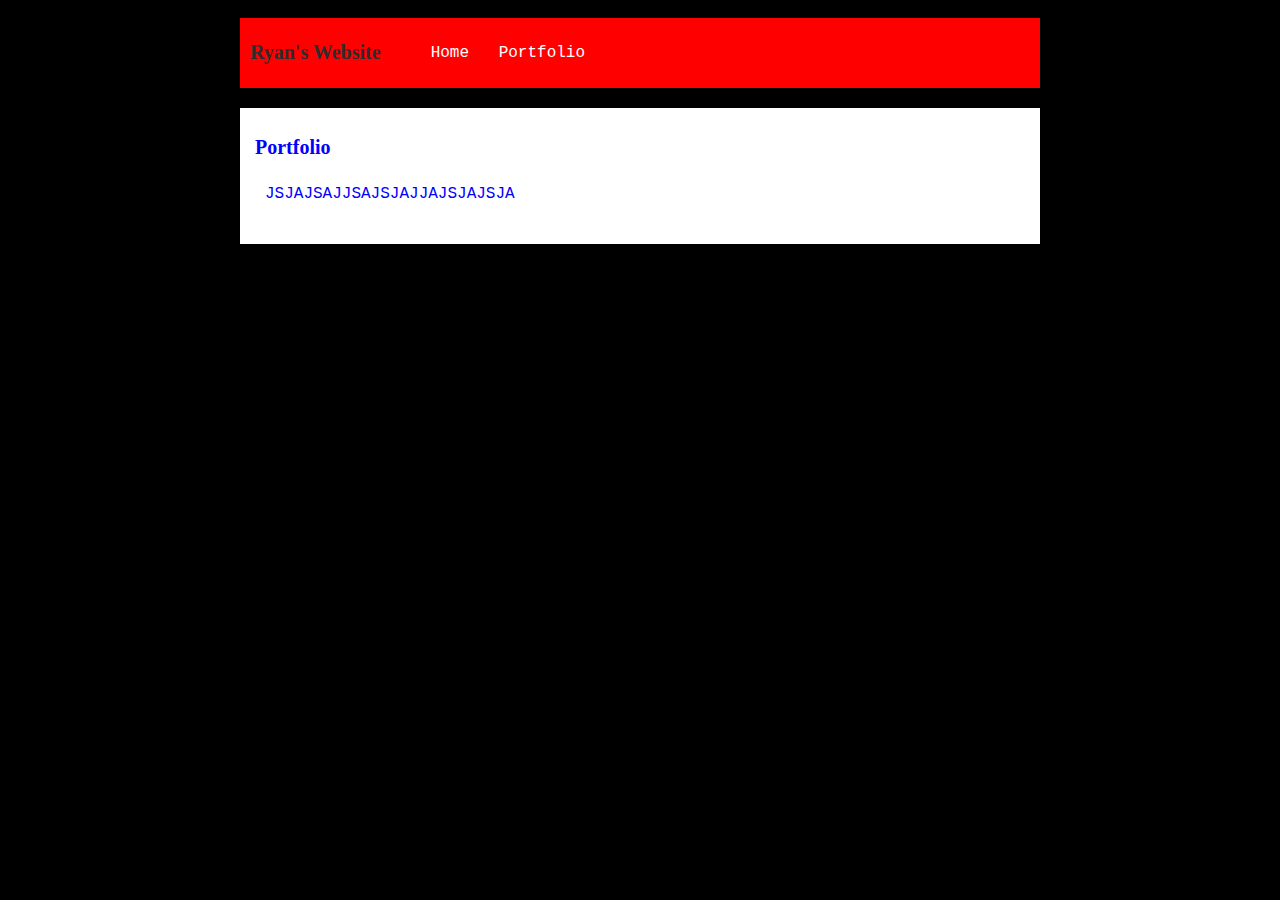
==== portfolio.html @ 0e4b71ad "portfolio" ====
<!DOCTYPE HTML>
<html>
    <head>
        <title>Ryan's Website</title>
        <style type="text/css">
            body {
                background-color: Black;
                color: rgb(45, 45, 45);
                padding: 10px;
                font-family: arial;
            }
            h1 {
                font-size: 20px;
                font-weight: bold;
                font-family: Impact;
            }
            ul {
                font-family: Courier;
            }
            p {
                font-family: Courier;
                
            }
            #all-contents {
                max-width: 800px;
                margin: auto;
            }
    
            /* navigation menu */
            nav {
                background-color: Red;
                margin-bottom:20px;
                display: flex;
                padding: 10px;
            }
            nav header {
                display: flex;
                align-items: center;
                color: rgb(255, 255, 255);
            }
            nav ul {
                list-style-image: none;
            }
            nav li {
                display: inline-block;
                padding: 0 10px;
            }
            nav a {
                text-decoration: none;
                color: #fff;
            }
            nav img #example1 {
                border: 2px solid red;
                border-radius: 25px;
            }

            nav img #example2 {
                border: 2px solid red;
                border-radius: 50px 20px;
            }
    
            /* main container area beneath menu */
            main {
                color: blue;
                background: rgb(255, 255, 255);
                display: flex;
            }
            .content {
                flex: 1;
                padding: 15px;
            }
            
            /* portfolio styles */
            #portfolio {
                list-style-type: none;
                padding-left: 0;
            }
            
            #portfolio li {
                background: #fff;
                padding: 10px;
                border-radius: 10px;
                margin-bottom: 10px;
            }
            
            #portfolio li:hover {
                background: #eee;
            } 
            
            #portfolio a {
                text-decoration: none;
                color: #454545;
            }
            
        </style>
    </head>

    <body>
    <div id="all-contents">
      
      <nav>
            <h1>Ryan's Website</h1>
            <ul>
                <li><a href="index.html">Home</a>
                </li>
                <li><a href="portfolio.html">Portfolio</a>
                </li>
            </ul>
        </nav>
        <main>
            <div class="content">
                <h1>Portfolio</h1>
                <ul id="portfolio">
                    <li> JSJAJSAJJSAJSJAJJAJSJAJSJA </li>
                </ul>
            </div>
        </main>
    </div>

    </body>
</html>
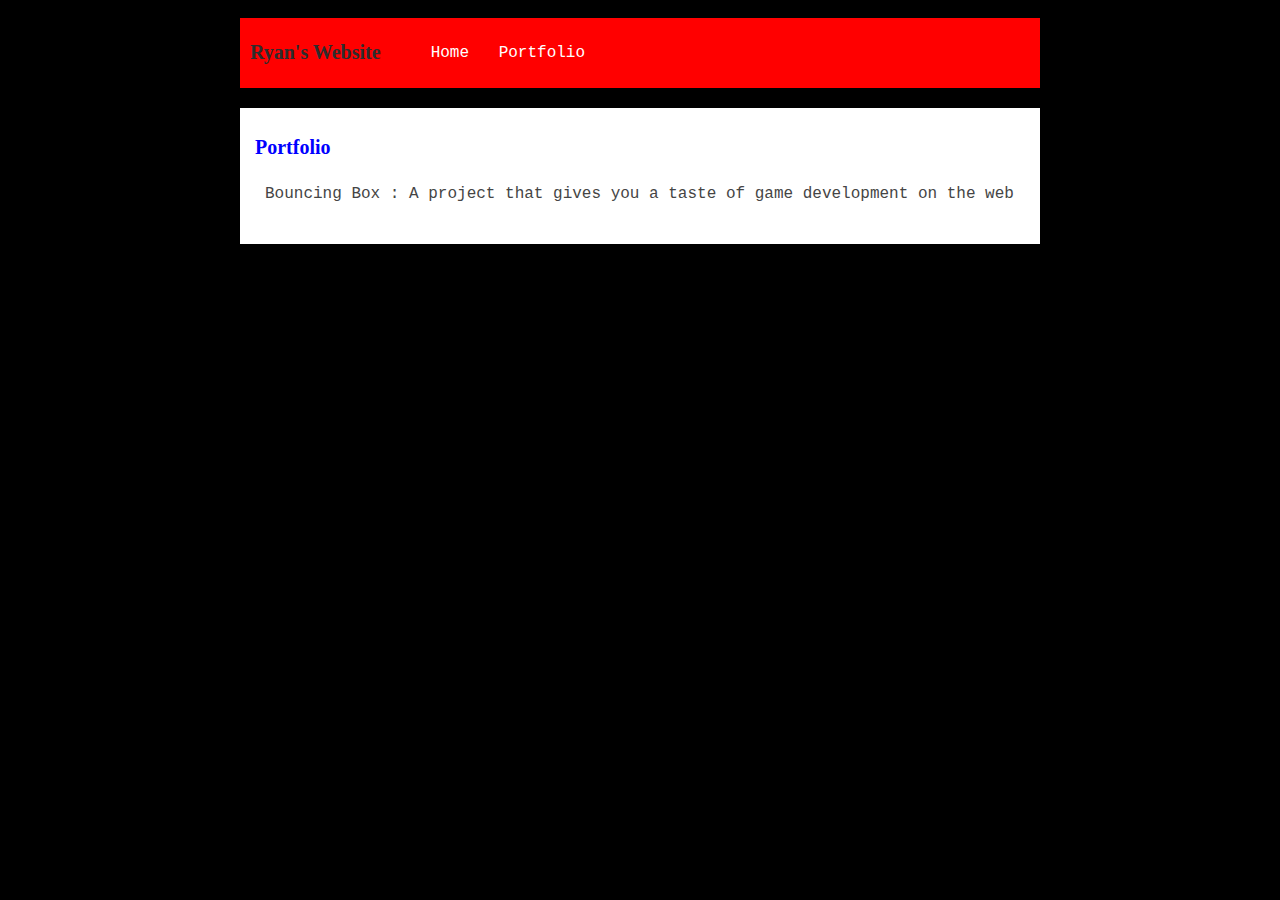
==== commit d4904a97: "bouncing box" ====
--- a/portfolio.html
+++ b/portfolio.html
@@ -111,11 +111,12 @@
             <div class="content">
                 <h1>Portfolio</h1>
                 <ul id="portfolio">
-                    <li> JSJAJSAJJSAJSJAJJAJSJAJSJA </li>
                 </ul>
             </div>
         </main>
     </div>
 
+        <script src="https://ajax.googleapis.com/ajax/libs/jquery/2.1.3/jquery.min.js"></script>
+        <script id="portfolioScript">$(document).ready(function() {$.getJSON('projects/projects.json').then(function(data) { data.projects.forEach(function(project){ $('#portfolio').append('<li><a href="projects/' + project.name + '/">' + project.title + ' : ' + project.description + '</a></li>'); }); }); });</script>
     </body>
 </html>